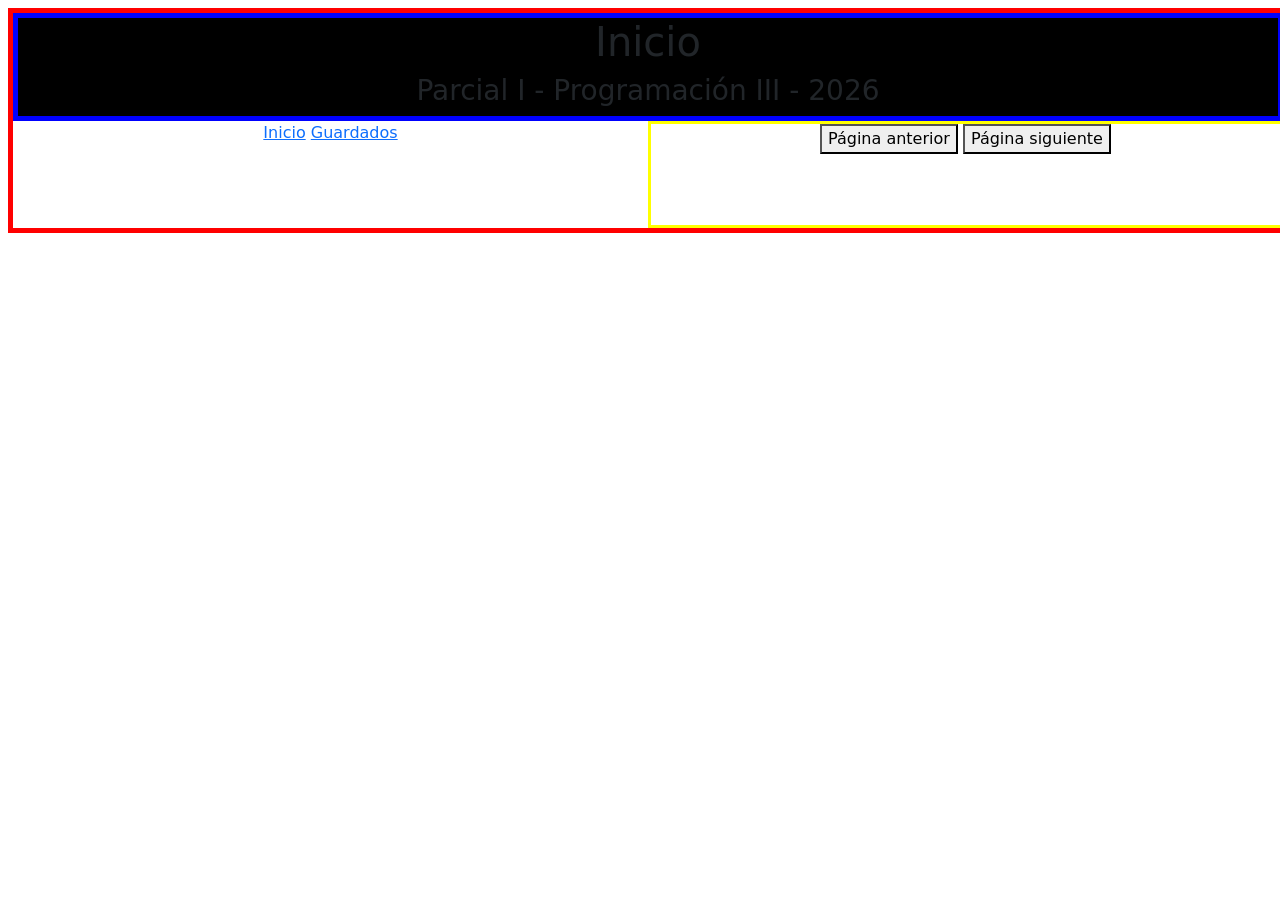
==== index.html @ 40a76a3f "Primer commit" ====
<!DOCTYPE html>
<html lang="en">
  <head>
    <meta charset="UTF-8" />
    <meta name="viewport" content="width=device-width, initial-scale=1.0" />
    <link
      href="https://cdn.jsdelivr.net/npm/bootstrap@5.3.3/dist/css/bootstrap.min.css"
      rel="stylesheet"
      integrity="sha384-QWTKZyjpPEjISv5WaRU9OFeRpok6YctnYmDr5pNlyT2bRjXh0JMhjY6hW+ALEwIH"
      crossorigin="anonymous"
    />
    <link rel="stylesheet" href="style.css" />
    <title>Parcial I - 2026</title>
  </head>
  <body>
    <main class="m-2">
      <header>
        <h1>Inicio</h1>
        <h3>Parcial I - Programación III - 2026</h3>
      </header>
      <nav id="panel-izquierda">
        <a href="./index.html">Inicio</a>
        <a href="./guardados.html">Guardados</a>
      </nav>
      <section id="principal">
        <div id="cartas">
          <!-- Aquí se deben mostrar las cartas -->
        </div>
        <button id="anterior">Página anterior</button>
        <button id="siguiente">Página siguiente</button>
      </section>
    </main>
  </body>
</html>
---- style.css ----
body{
  max-height: 100vh;
  width: 100vw;
  align-items: center;
  text-align: center;
}

.m-2 {
  display : grid;
  grid-template-columns: 1fr 1fr;
  grid-template-rows:  1fr 1fr;
  border: 5px solid red;
  width: 100%;
  max-height: 900px;
}

.m-2 header{
  grid-row: 1 / 2;
  grid-column: 1 / 3;
  background-color: black;
  border: 5px solid blue;
}

.m-2 nav{
  grid-row: 2 / 3;
  grid-column: 1 / 2;
  min-width: 100%;
}

#principal{
  grid-row: 2 / 3;
  grid-column: 2 / 3;
  max-width: 100%;
  min-width: 100%;
  border: 3px solid yellow;
}
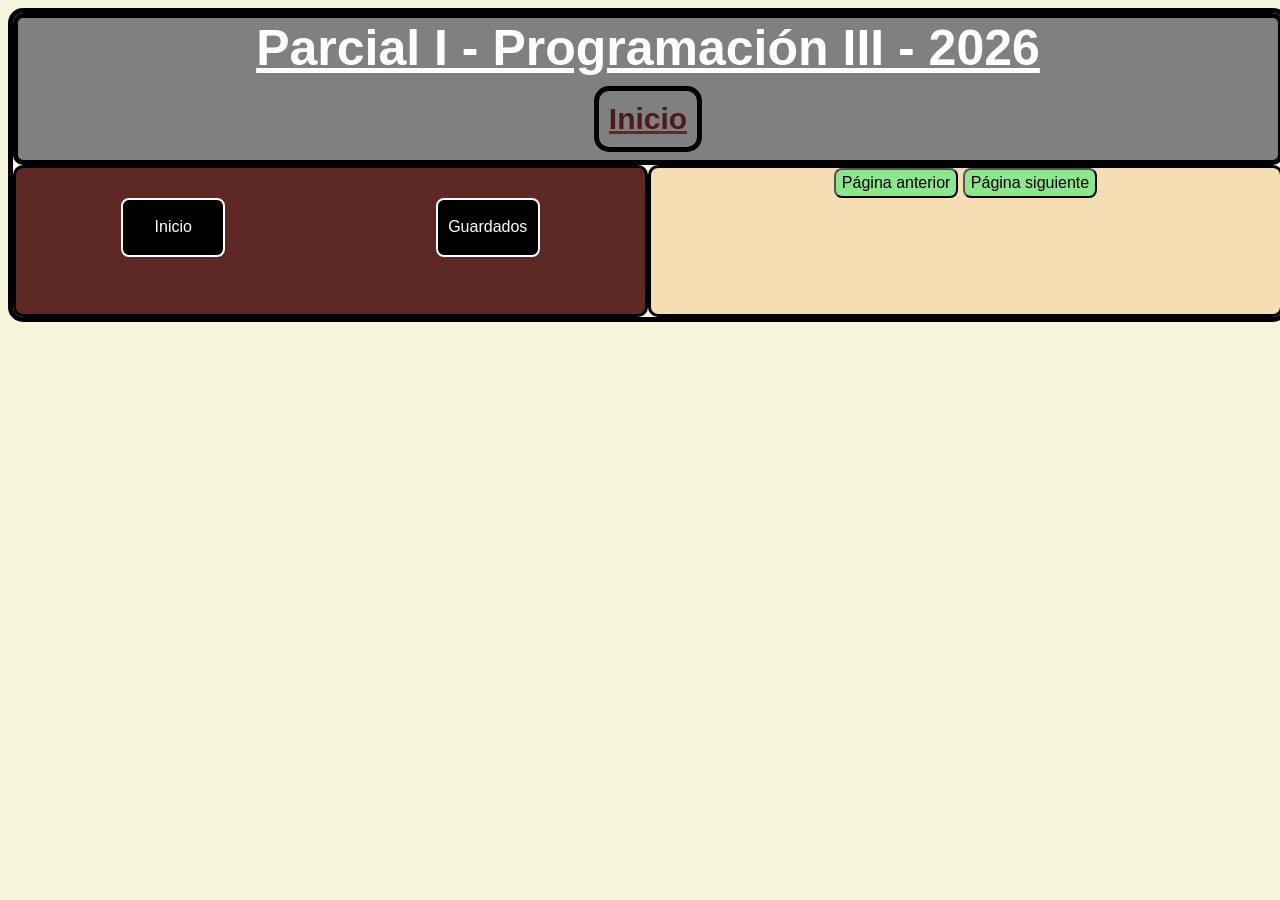
==== commit 34e2472c: "Quinto Commit - Mejoras y agregados finales" ====
--- a/index.html
+++ b/index.html
@@ -15,8 +15,8 @@
   <body>
     <main class="m-2">
       <header>
+        <h3>Parcial I - Programación III - 2026</h3>
         <h1>Inicio</h1>
-        <h3>Parcial I - Programación III - 2026</h3>
       </header>
       <nav id="panel-izquierda">
         <a href="./index.html">Inicio</a>
@@ -30,5 +30,7 @@
         <button id="siguiente">Página siguiente</button>
       </section>
     </main>
+    <script src="carta.js"></script>
+    <script src="main.js"></script>
   </body>
 </html>
--- a/style.css
+++ b/style.css
@@ -3,28 +3,51 @@
   width: 100vw;
   align-items: center;
   text-align: center;
+  background-color: beige;
+  border-radius: 10px;
+  font-family: sans-serif;
 }
 
 .m-2 {
   display : grid;
   grid-template-columns: 1fr 1fr;
   grid-template-rows:  1fr 1fr;
-  border: 5px solid red;
+  border: 5px solid black;
+  border-radius: 15px;
   width: 100%;
-  max-height: 900px;
+  max-height: 1000px;
 }
 
 .m-2 header{
   grid-row: 1 / 2;
   grid-column: 1 / 3;
-  background-color: black;
-  border: 5px solid blue;
+  background-color: grey;
+  color: white;
+  border-radius: 10px;
+  text-decoration: underline;
 }
+
+nav {
+  min-width: 100%;
+  display: grid;
+  justify-content: center;
+  justify-items: center;
+  border: 3px solid black;
+  border-radius: 10px;
+  background-color: grey;
+}
+
 
 .m-2 nav{
   grid-row: 2 / 3;
   grid-column: 1 / 2;
+  grid-template-columns: 1fr 1fr;
   min-width: 100%;
+  display: grid;
+  justify-items: center;
+  border: 3px solid black;
+  border-radius: 10px;
+  background-color: rgba(70, 7, 7, 0.856);
 }
 
 #principal{
@@ -32,5 +55,74 @@
   grid-column: 2 / 3;
   max-width: 100%;
   min-width: 100%;
-  border: 3px solid yellow;
+  border: 3px solid black;
+  border-radius: 10px;
+  background-color: wheat;
+}
+
+#cartas {
+  display: grid;
+  grid-template-columns: 1fr 1fr 1fr 1fr;
+  max-width: 100%;
+}
+
+#cartas img{
+  border-radius: 10px;
+  background-color: green;
+}
+
+
+a{
+  width: 100px;
+  height: 40px;
+  border: 2px solid white;
+  color: white;
+  border-radius: 8px;
+  text-align: center;
+  text-decoration: none;
+  background-color: black;
+  box-sizing: content-box;
+  margin: 30px;
+  padding-top: 15px;
+  justify-self: center;
+}
+
+button{
+  border-radius: 8px;
+  background-color: rgb(140, 230, 140);
+  min-height: 30px;
+}
+
+header{
+  display: grid;
+  justify-items: center;
+  border: 5px solid black;
+}
+
+h1{
+  border: 5px solid black;
+  border-radius: 15px;
+  padding: 10px;
+  color:rgba(70, 7, 7, 0.856);
+  text-decoration:underline;
+  font-size: 30px;
+  font-weight: bold;
+  max-height: 80px;
+}
+
+h3{
+  font-size: 50px;
+  font-weight: bold;
+}
+
+@media screen and (max-width: 900px) {
+  #cartas{
+    grid-template-columns: 1fr 1fr;
+  }
+}
+
+@media screen and (max-width: 550px) {
+  #cartas{
+    grid-template-columns: 1fr;
+  }
 }
